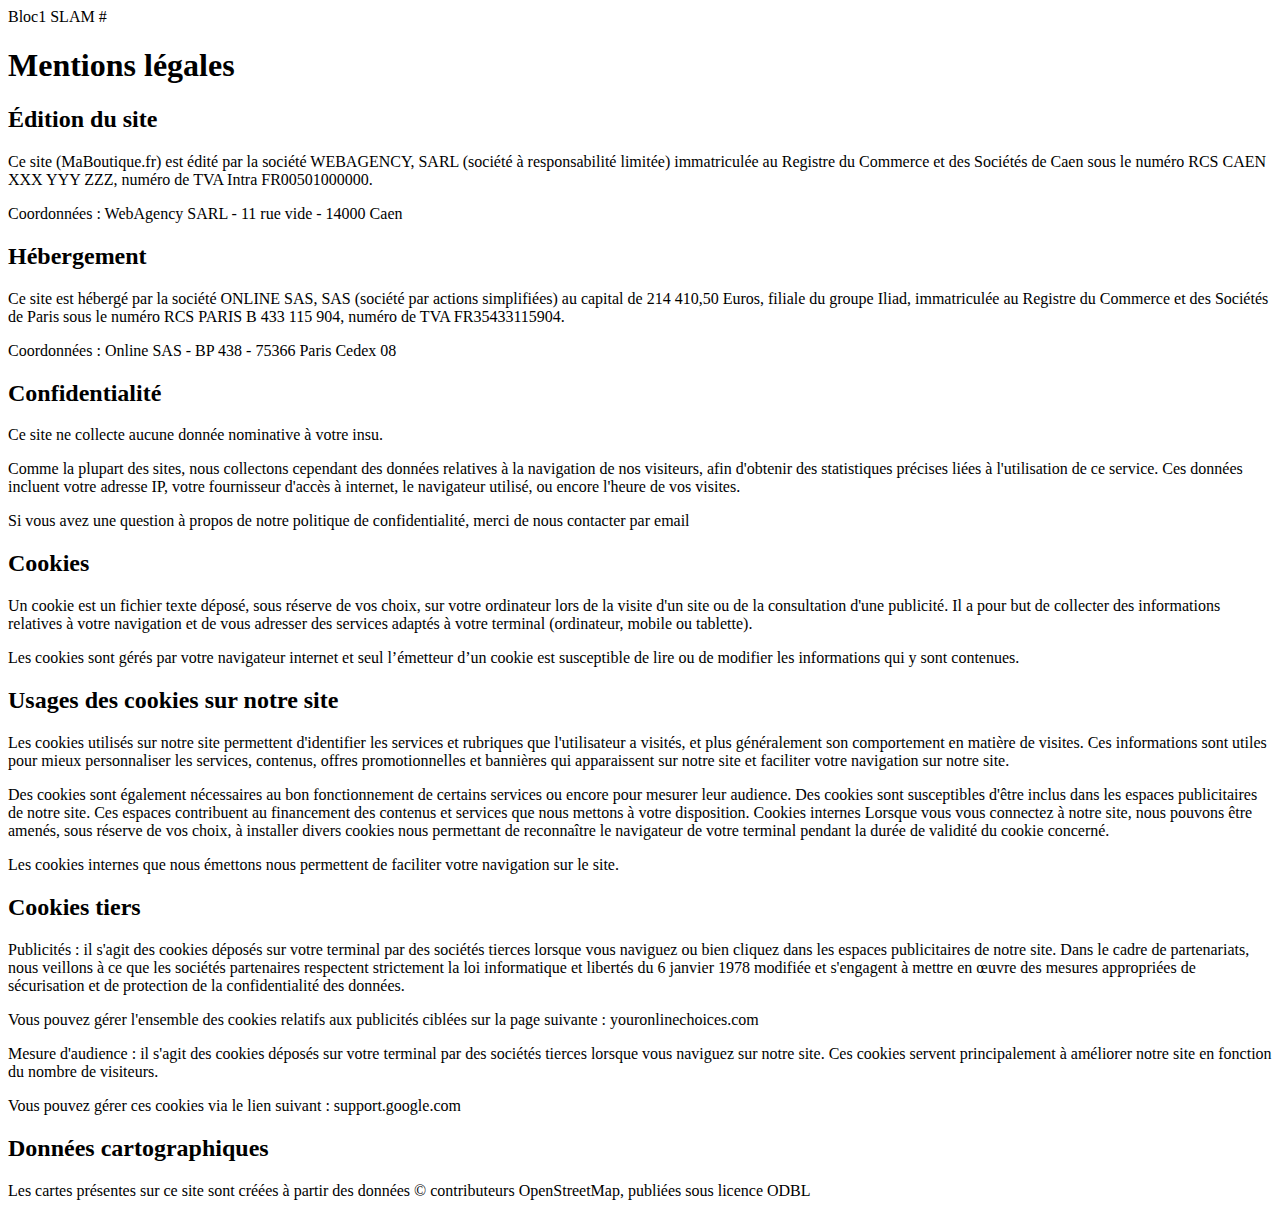
==== docs/pagetd2/mentions-legales-1.html @ 783843a9 "sdq" ====
<html lang="fr">
	<head>
		<tilte>Bloc1 SLAM</title>
		<meta charset="UTF-8">
		#<link rel="stylesheet" href="assets/css/main.cass">
	</head>
	<body>
	<h1>Mentions légales</h1>

<h2>Édition du site</h2>
<p>Ce site (MaBoutique.fr) est édité par la société WEBAGENCY, SARL (société à responsabilité limitée) immatriculée au
Registre du Commerce et des Sociétés de Caen sous le numéro RCS CAEN XXX YYY ZZZ, numéro de TVA Intra
FR00501000000.</p>
<p>Coordonnées : WebAgency SARL - 11 rue vide - 14000 Caen</p>
<h2>Hébergement</h2>
<p>Ce site est hébergé par la société ONLINE SAS, SAS (société par actions simplifiées) au capital de 214 410,50
Euros, filiale du groupe Iliad, immatriculée au Registre du Commerce et des Sociétés de Paris sous le
numéro RCS PARIS B 433 115 904, numéro de TVA FR35433115904.</p>
<p>Coordonnées : Online SAS - BP 438 - 75366 Paris Cedex 08</p>
<h2>Confidentialité</h2>
<p>Ce site ne collecte aucune donnée nominative à votre insu.</p>
<p>Comme la plupart des sites, nous collectons cependant des données relatives à la navigation de nos
visiteurs, afin d'obtenir des statistiques précises liées à l'utilisation de ce service. Ces données incluent votre
adresse IP, votre fournisseur d'accès à internet, le navigateur utilisé, ou encore l'heure de vos visites.</p>
<p>Si vous avez une question à propos de notre politique de confidentialité, merci de nous contacter par email</p>
<h2>Cookies</h2>
<p>Un cookie est un fichier texte déposé, sous réserve de vos choix, sur votre ordinateur lors de la visite d'un site
ou de la consultation d'une publicité. Il a pour but de collecter des informations relatives à votre navigation
et de vous adresser des services adaptés à votre terminal (ordinateur, mobile ou tablette).</p>
<p>Les cookies sont gérés par votre navigateur internet et seul l’émetteur d’un cookie est susceptible de lire ou
de modifier les informations qui y sont contenues.</p>
<h2>Usages des cookies sur notre site</h2>
<p>Les cookies utilisés sur notre site permettent d'identifier les services et rubriques que l'utilisateur a visités, et
plus généralement son comportement en matière de visites. Ces informations sont utiles pour mieux
personnaliser les services, contenus, offres promotionnelles et bannières qui apparaissent sur notre site et
faciliter votre navigation sur notre site.</p>
<p>Des cookies sont également nécessaires au bon fonctionnement de certains services ou encore pour
mesurer leur audience. Des cookies sont susceptibles d'être inclus dans les espaces publicitaires de notre
site. Ces espaces contribuent au financement des contenus et services que nous mettons à votre
disposition.
Cookies internes
Lorsque vous vous connectez à notre site, nous pouvons être amenés, sous réserve de vos choix, à installer divers
cookies nous permettant de reconnaître le navigateur de votre terminal pendant la durée de validité du cookie
concerné.</p>
<p>Les cookies internes que nous émettons nous permettent de faciliter votre navigation sur le site.</p>

<h2>Cookies tiers</h2>
<p>Publicités : il s'agit des cookies déposés sur votre terminal par des sociétés tierces lorsque vous naviguez ou
bien cliquez dans les espaces publicitaires de notre site. Dans le cadre de partenariats, nous veillons à ce
que les sociétés partenaires respectent strictement la loi informatique et libertés du 6 janvier 1978 modifiée
et s'engagent à mettre en œuvre des mesures appropriées de sécurisation et de protection de la
confidentialité des données.</p>
<p>Vous pouvez gérer l'ensemble des cookies relatifs aux publicités ciblées sur la page suivante :
youronlinechoices.com</p>
<p>Mesure d'audience : il s'agit des cookies déposés sur votre terminal par des sociétés tierces lorsque vous
naviguez sur notre site. Ces cookies servent principalement à améliorer notre site en fonction du nombre de
visiteurs.</p>
<p>Vous pouvez gérer ces cookies via le lien suivant : support.google.com</p>
<h2>Données cartographiques</h2>
<p>Les cartes présentes sur ce site sont créées à partir des données © contributeurs OpenStreetMap, publiées
sous licence ODBL</p>
	</body>
</html>
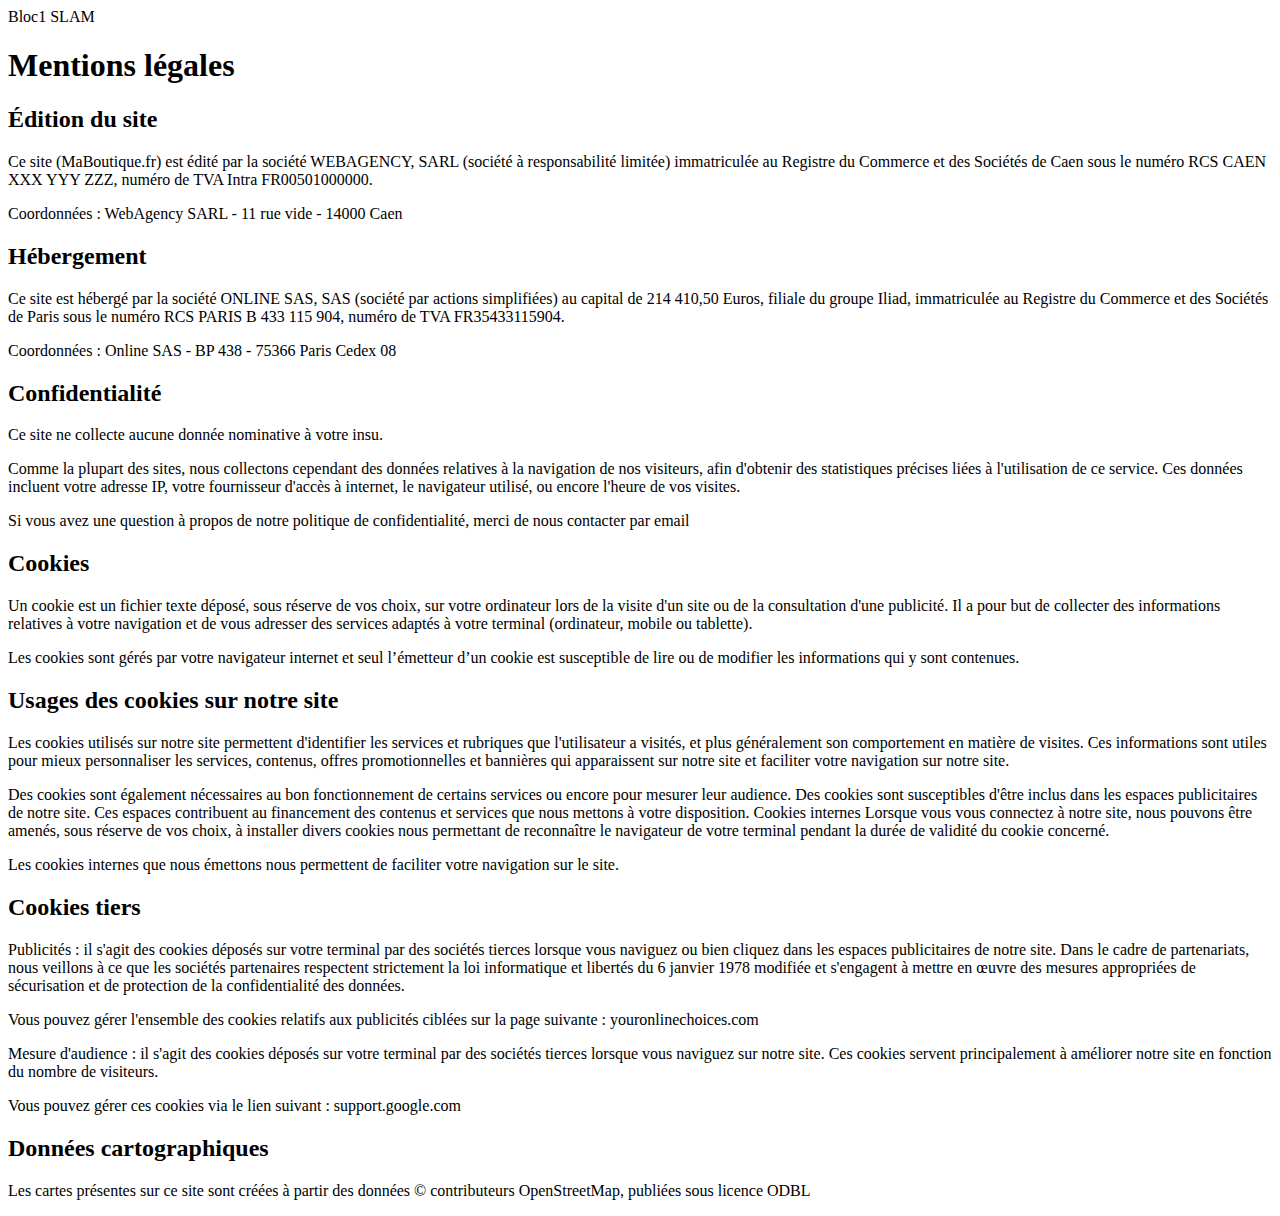
==== commit fb43e0c9: "Update mentions-legales-1.html" ====
--- a/docs/pagetd2/mentions-legales-1.html
+++ b/docs/pagetd2/mentions-legales-1.html
@@ -2,7 +2,7 @@
 	<head>
 		<tilte>Bloc1 SLAM</title>
 		<meta charset="UTF-8">
-		#<link rel="stylesheet" href="assets/css/main.cass">
+		<link rel="stylesheet" href="assets/css/mentions-legales.cass">
 	</head>
 	<body>
 	<h1>Mentions légales</h1>
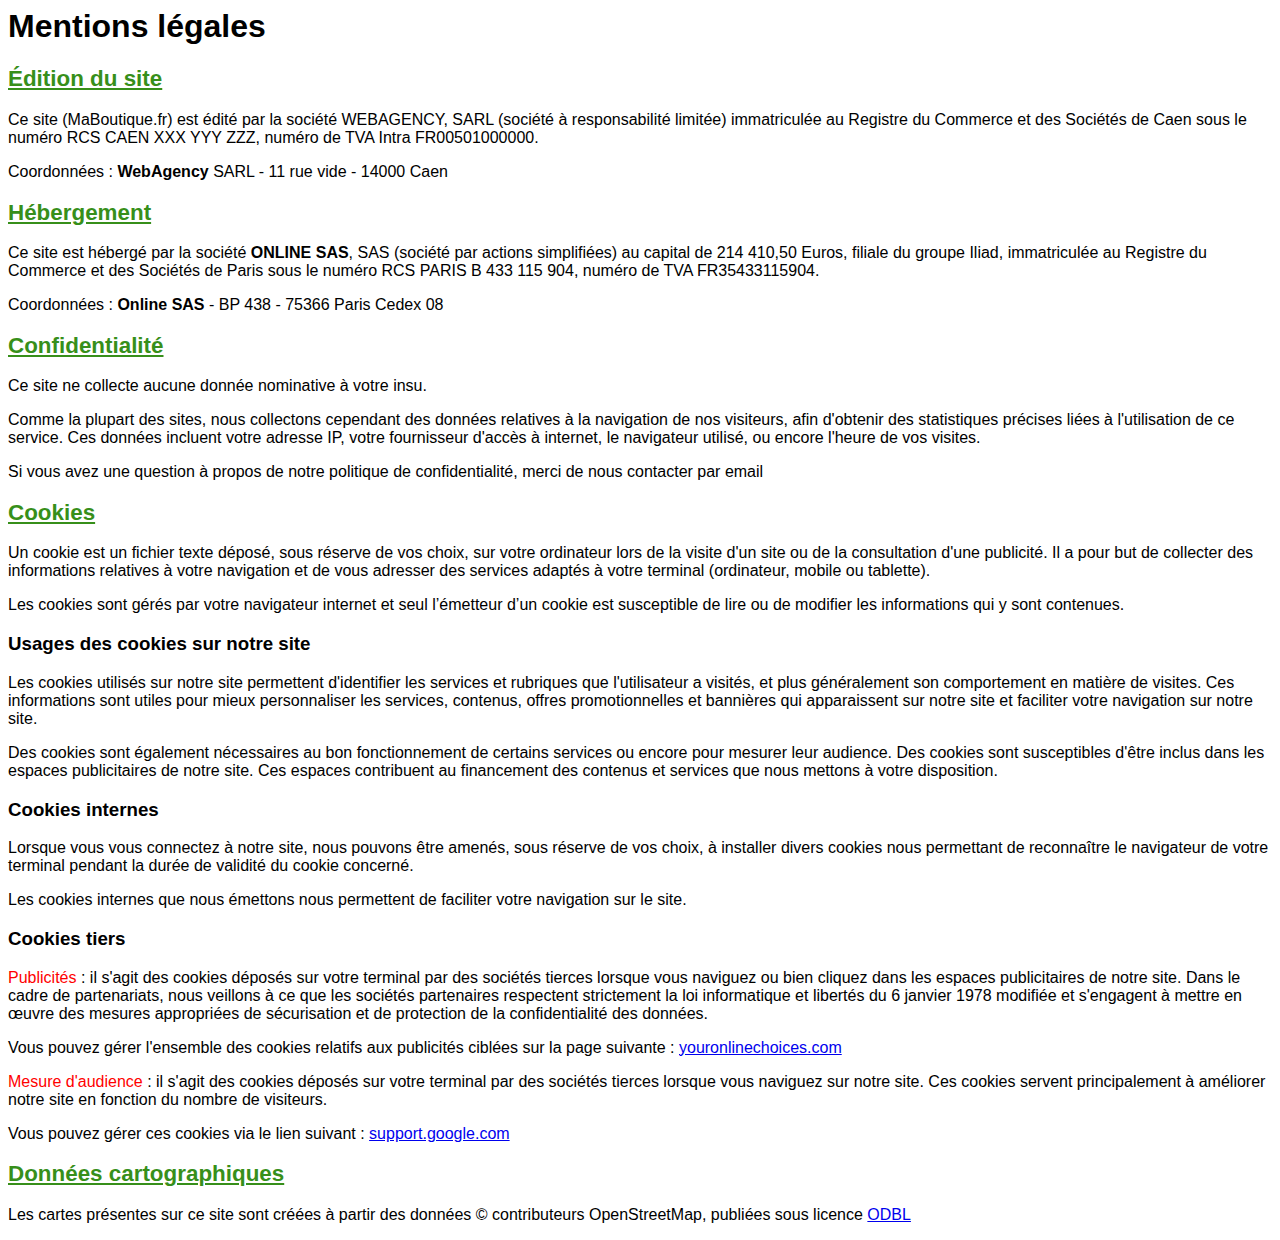
==== commit 0b29c94f: "123" ====
--- a/docs/pagetd2/mentions-legales-1.html
+++ b/docs/pagetd2/mentions-legales-1.html
@@ -1,35 +1,34 @@
 <html lang="fr">
 	<head>
-		<tilte>Bloc1 SLAM</title>
 		<meta charset="UTF-8">
-		<link rel="stylesheet" href="assets/css/mentions-legales.cass">
+		<link rel="stylesheet" href="docs/asset/css/mentions-legales.css">
 	</head>
 	<body>
 	<h1>Mentions légales</h1>
 
-<h2>Édition du site</h2>
+<h2 class="green souligne-texte">Édition du site</h2>
 <p>Ce site (MaBoutique.fr) est édité par la société WEBAGENCY, SARL (société à responsabilité limitée) immatriculée au
 Registre du Commerce et des Sociétés de Caen sous le numéro RCS CAEN XXX YYY ZZZ, numéro de TVA Intra
 FR00501000000.</p>
-<p>Coordonnées : WebAgency SARL - 11 rue vide - 14000 Caen</p>
-<h2>Hébergement</h2>
-<p>Ce site est hébergé par la société ONLINE SAS, SAS (société par actions simplifiées) au capital de 214 410,50
+<p>Coordonnées : <b>WebAgency</b> SARL - 11 rue vide - 14000 Caen</p>
+<h2 class="green souligne-texte">Hébergement</h2>
+<p>Ce site est hébergé par la société <b>ONLINE SAS</b>, SAS (société par actions simplifiées) au capital de 214 410,50
 Euros, filiale du groupe Iliad, immatriculée au Registre du Commerce et des Sociétés de Paris sous le
 numéro RCS PARIS B 433 115 904, numéro de TVA FR35433115904.</p>
-<p>Coordonnées : Online SAS - BP 438 - 75366 Paris Cedex 08</p>
-<h2>Confidentialité</h2>
+<p>Coordonnées : <b>Online SAS</b> - BP 438 - 75366 Paris Cedex 08</p>
+<h2 class="green souligne-texte">Confidentialité</h2>
 <p>Ce site ne collecte aucune donnée nominative à votre insu.</p>
 <p>Comme la plupart des sites, nous collectons cependant des données relatives à la navigation de nos
 visiteurs, afin d'obtenir des statistiques précises liées à l'utilisation de ce service. Ces données incluent votre
 adresse IP, votre fournisseur d'accès à internet, le navigateur utilisé, ou encore l'heure de vos visites.</p>
 <p>Si vous avez une question à propos de notre politique de confidentialité, merci de nous contacter par email</p>
-<h2>Cookies</h2>
+<h2 class="green souligne-texte">Cookies</h2>
 <p>Un cookie est un fichier texte déposé, sous réserve de vos choix, sur votre ordinateur lors de la visite d'un site
 ou de la consultation d'une publicité. Il a pour but de collecter des informations relatives à votre navigation
 et de vous adresser des services adaptés à votre terminal (ordinateur, mobile ou tablette).</p>
 <p>Les cookies sont gérés par votre navigateur internet et seul l’émetteur d’un cookie est susceptible de lire ou
 de modifier les informations qui y sont contenues.</p>
-<h2>Usages des cookies sur notre site</h2>
+<h3><b>Usages des cookies sur notre site</b></h3>
 <p>Les cookies utilisés sur notre site permettent d'identifier les services et rubriques que l'utilisateur a visités, et
 plus généralement son comportement en matière de visites. Ces informations sont utiles pour mieux
 personnaliser les services, contenus, offres promotionnelles et bannières qui apparaissent sur notre site et
@@ -38,26 +37,26 @@
 mesurer leur audience. Des cookies sont susceptibles d'être inclus dans les espaces publicitaires de notre
 site. Ces espaces contribuent au financement des contenus et services que nous mettons à votre
 disposition.
-Cookies internes
+<h3><b>Cookies internes</b></h3>
 Lorsque vous vous connectez à notre site, nous pouvons être amenés, sous réserve de vos choix, à installer divers
 cookies nous permettant de reconnaître le navigateur de votre terminal pendant la durée de validité du cookie
 concerné.</p>
 <p>Les cookies internes que nous émettons nous permettent de faciliter votre navigation sur le site.</p>
 
-<h2>Cookies tiers</h2>
-<p>Publicités : il s'agit des cookies déposés sur votre terminal par des sociétés tierces lorsque vous naviguez ou
+<h3><b>Cookies tiers</b></h3>
+<p><span class="red">Publicités</span> : il s'agit des cookies déposés sur votre terminal par des sociétés tierces lorsque vous naviguez ou
 bien cliquez dans les espaces publicitaires de notre site. Dans le cadre de partenariats, nous veillons à ce
 que les sociétés partenaires respectent strictement la loi informatique et libertés du 6 janvier 1978 modifiée
 et s'engagent à mettre en œuvre des mesures appropriées de sécurisation et de protection de la
 confidentialité des données.</p>
 <p>Vous pouvez gérer l'ensemble des cookies relatifs aux publicités ciblées sur la page suivante :
-youronlinechoices.com</p>
-<p>Mesure d'audience : il s'agit des cookies déposés sur votre terminal par des sociétés tierces lorsque vous
+<a href="https://youronlinechoices.com">youronlinechoices.com</a></p>	
+<p><span class="red">Mesure d'audience</span> : il s'agit des cookies déposés sur votre terminal par des sociétés tierces lorsque vous
 naviguez sur notre site. Ces cookies servent principalement à améliorer notre site en fonction du nombre de
 visiteurs.</p>
-<p>Vous pouvez gérer ces cookies via le lien suivant : support.google.com</p>
-<h2>Données cartographiques</h2>
+<p>Vous pouvez gérer ces cookies via le lien suivant : <a href="https://support.google.com">support.google.com</a></p>
+<h2 class="green souligne-texte">Données cartographiques</h2>
 <p>Les cartes présentes sur ce site sont créées à partir des données © contributeurs OpenStreetMap, publiées
-sous licence ODBL</p>
+sous licence <a href=https://opendatacommons.org/licenses/odbl/1-0>ODBL</a></p>
 	</body>
 </html>--- a/docs/pagetd2/docs/asset/css/mentions-legales.css
+++ b/docs/pagetd2/docs/asset/css/mentions-legales.css
@@ -0,0 +1,22 @@
+.green {
+  font-size: 1.4em;
+  color: rgb(55, 143, 26);
+}
+.mon-texte-en-gras {
+  font-weight: bold;
+}
+body {
+  background-color: white;
+}
+.souligne-texte {
+  text-decoration: underline;
+}
+
+.red {
+  font-size: 1.4em;
+  color: red;
+  font-size: 16px;
+}
+body {
+  font-family: Arial ;
+}
